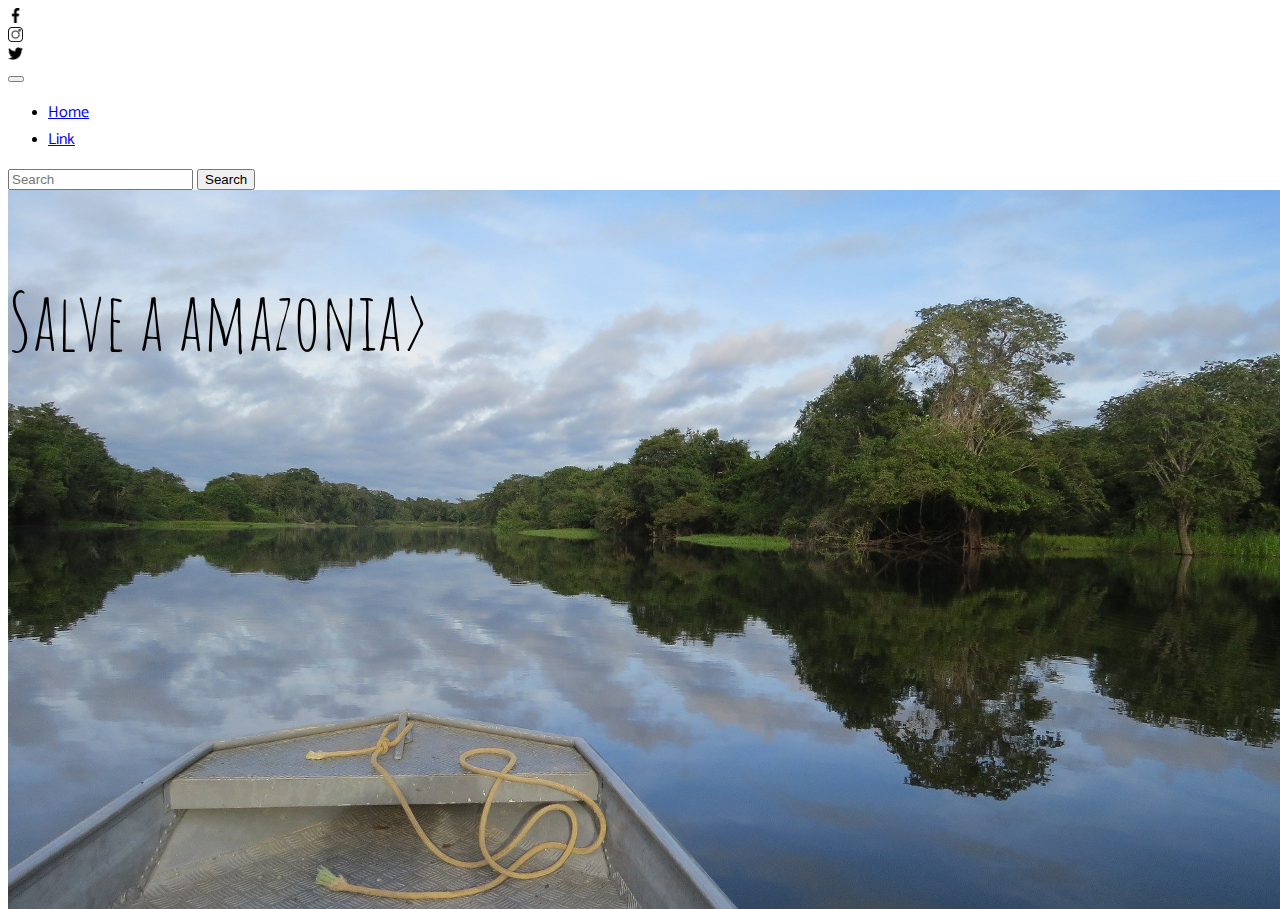
==== index.html @ 3962c44b "inicio do desafio" ====
<!DOCTYPE html>
<html lang="pt-br">
<head>
    <meta charset="UTF-8">
    <meta http-equiv="X-UA-Compatible" content="IE=edge">
    <meta name="viewport" content="width=device-width, initial-scale=1.0">
    <link rel="stylesheet" href="/assets/style/style.css">
    <link href="https://cdn.jsdelivr.net/npm/bootstrap@5.1.1/dist/css/bootstrap.min.css" rel="stylesheet" integrity="sha384-F3w7mX95PdgyTmZZMECAngseQB83DfGTowi0iMjiWaeVhAn4FJkqJByhZMI3AhiU" crossorigin="anonymous">

    <link rel="preconnect" href="https://fonts.googleapis.com">
    <link rel="preconnect" href="https://fonts.gstatic.com" crossorigin>
    <link href="https://fonts.googleapis.com/css2?family=Amatic+SC:wght@700&family=Catamaran:wght@500&family=Maven+Pro&display=swap" rel="stylesheet">
    <title>Página Responsiva</title>
</head>
<body>
    <!--google fonts amatic sc-->
    <nav class="navbar navbar-expand-lg navbar-light">
            

        <div class="container-fluid">
        

            <!--Areas de link-->
            <div class="col-1">
              <div class="row">
              <div class="col-3">
            <img src="/assets/imgs/facebook.png" alt="" height="15rem" width="15rem">
              </div>
              <div class="col-3">
            <img src="/assets/imgs/instagram.png" alt="" height="15rem" width="15rem">
          </div>
            <div class="col-3">
            <img src="/assets/imgs/twitter.png" alt="" height="15rem" width="15rem">
            </div>
          </div>
          </div>
            <!--Areas de link-->

          
          <button class="navbar-toggler" type="button" data-bs-toggle="collapse" data-bs-target="#navbarSupportedContent" aria-controls="navbarSupportedContent" aria-expanded="false" aria-label="Toggle navigation">
            <span class="navbar-toggler-icon"></span>
          </button>
          <div class="collapse navbar-collapse" id="navbarSupportedContent">
            <ul class="navbar-nav me-auto mb-2 mb-lg-0">
              <li class="nav-item">
                <a class="nav-link active" aria-current="page" href="#">Home</a>
              </li>
              <li class="nav-item">
                <a class="nav-link active" href="#">Link</a>
              </li>
       
            </ul>
            <form class="d-flex">
              <input class="form-control me-2" type="search" placeholder="Search" aria-label="Search">
              <button class="btn btn-outline-dark" type="submit">Search</button>
            </form>
          </div>
        </div>
      </nav>

        
      <!--menu--->
      <!--conteudo-->

        <div class="fluid-container">
        <div class="row">
        <div class="col-1"></div>
          <div class="col-10"> 
            <p class="text">Salve a amazonia>
             
          </p>
          <img src="./assets/imgs/amazonia.jpg" alt=""class="image">
          
          </div>
          <div class="col-1"></div>
        </div>
</div>

    
    <script src="https://cdn.jsdelivr.net/npm/bootstrap@5.1.1/dist/js/bootstrap.bundle.min.js" integrity="sha384-/bQdsTh/da6pkI1MST/rWKFNjaCP5gBSY4sEBT38Q/9RBh9AH40zEOg7Hlq2THRZ" crossorigin="anonymous"></script>
</body>
</html>
---- assets/style/style.css ----
a{

    font-family: 'Catamaran', sans-serif;
}  
.text{
    font-family: 'Amatic SC', cursive;
    font-size:5rem;
 
    position:absolute
    
}

.image{
    width:100%;
    position:absolute;
    z-index: -99;
}
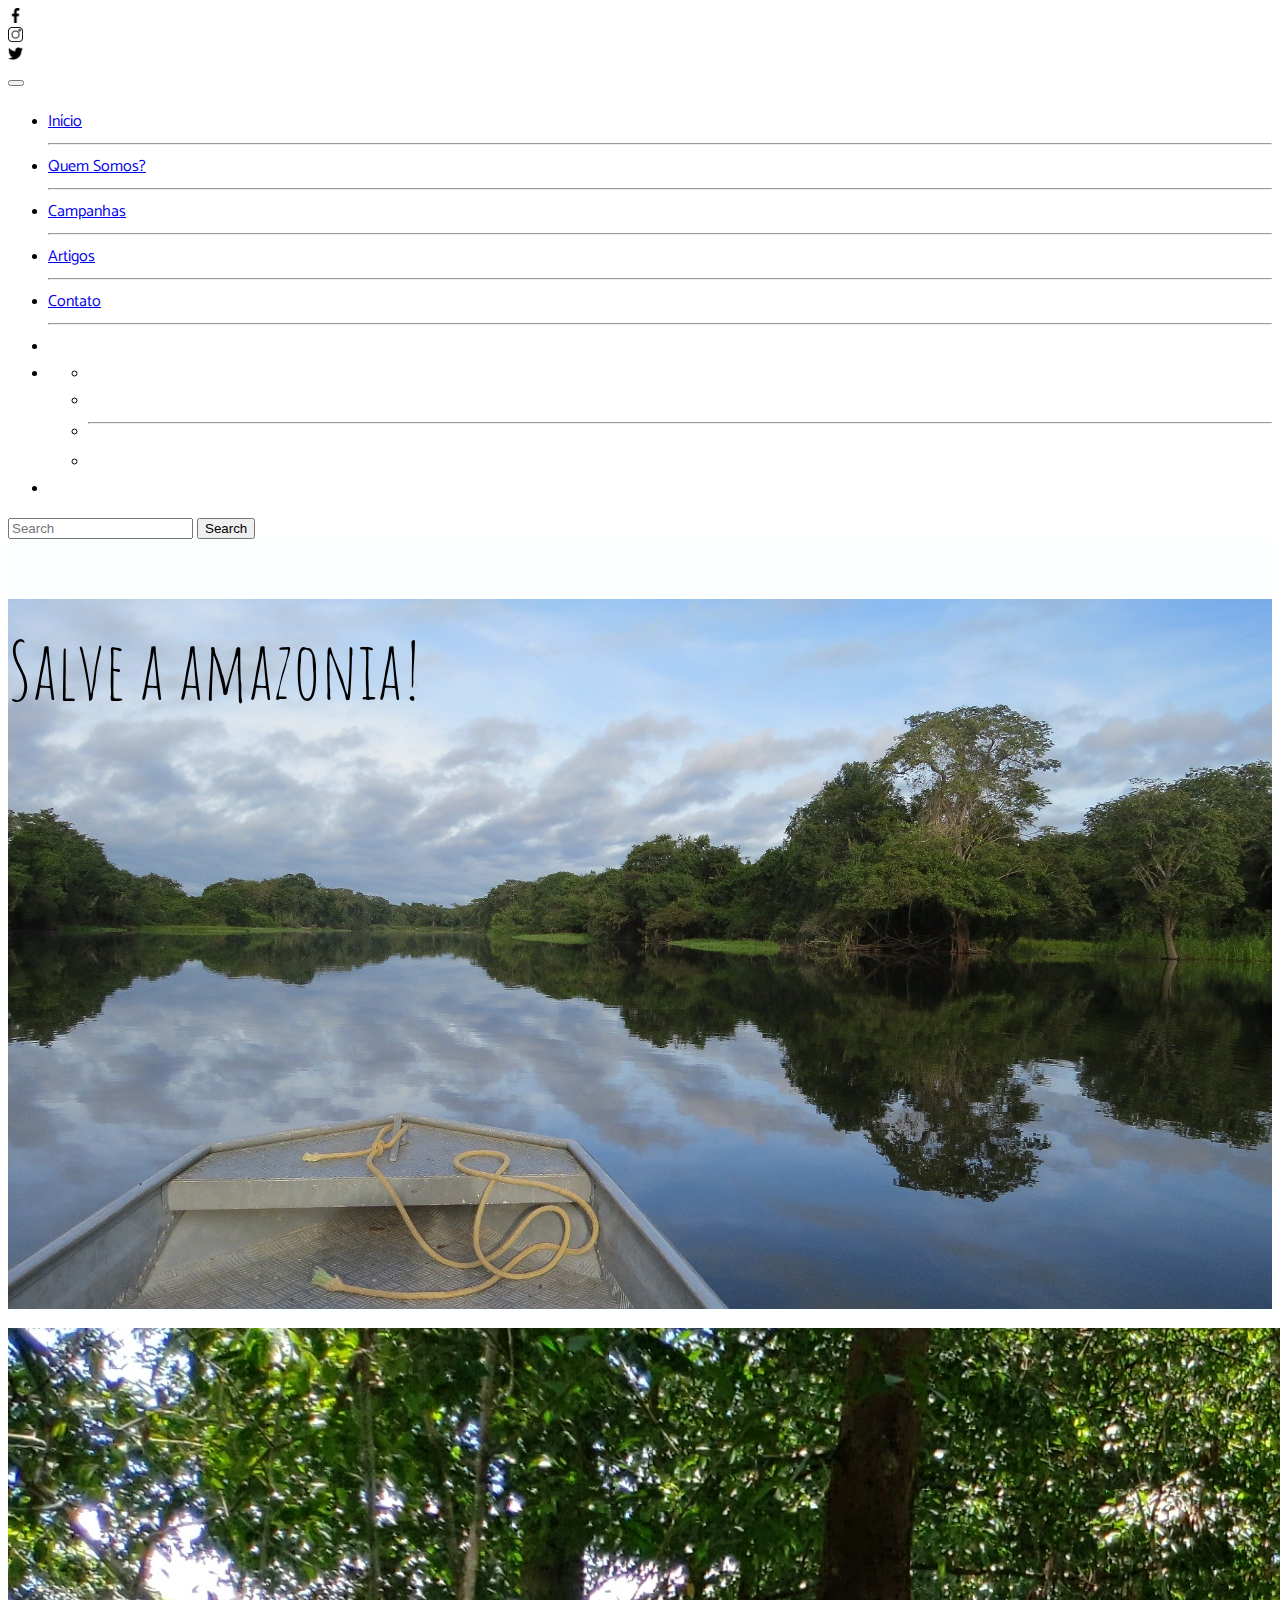
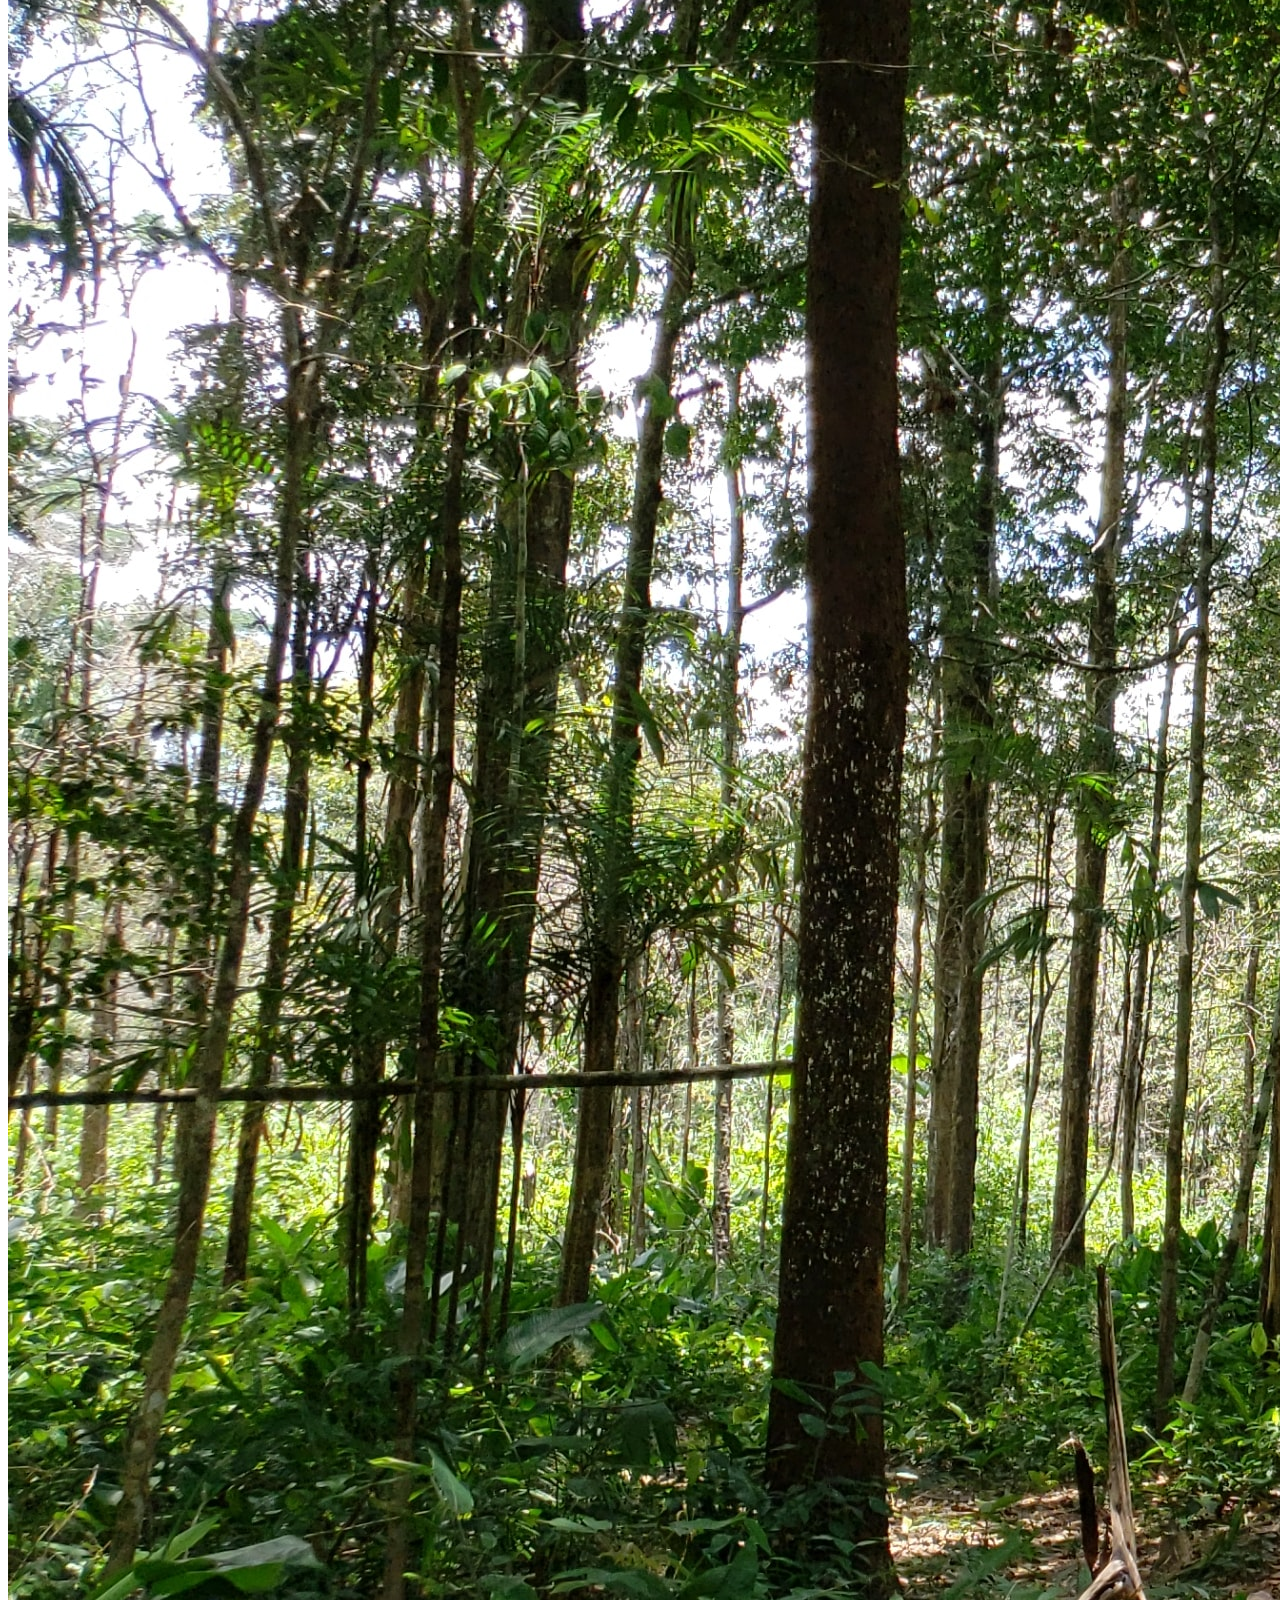
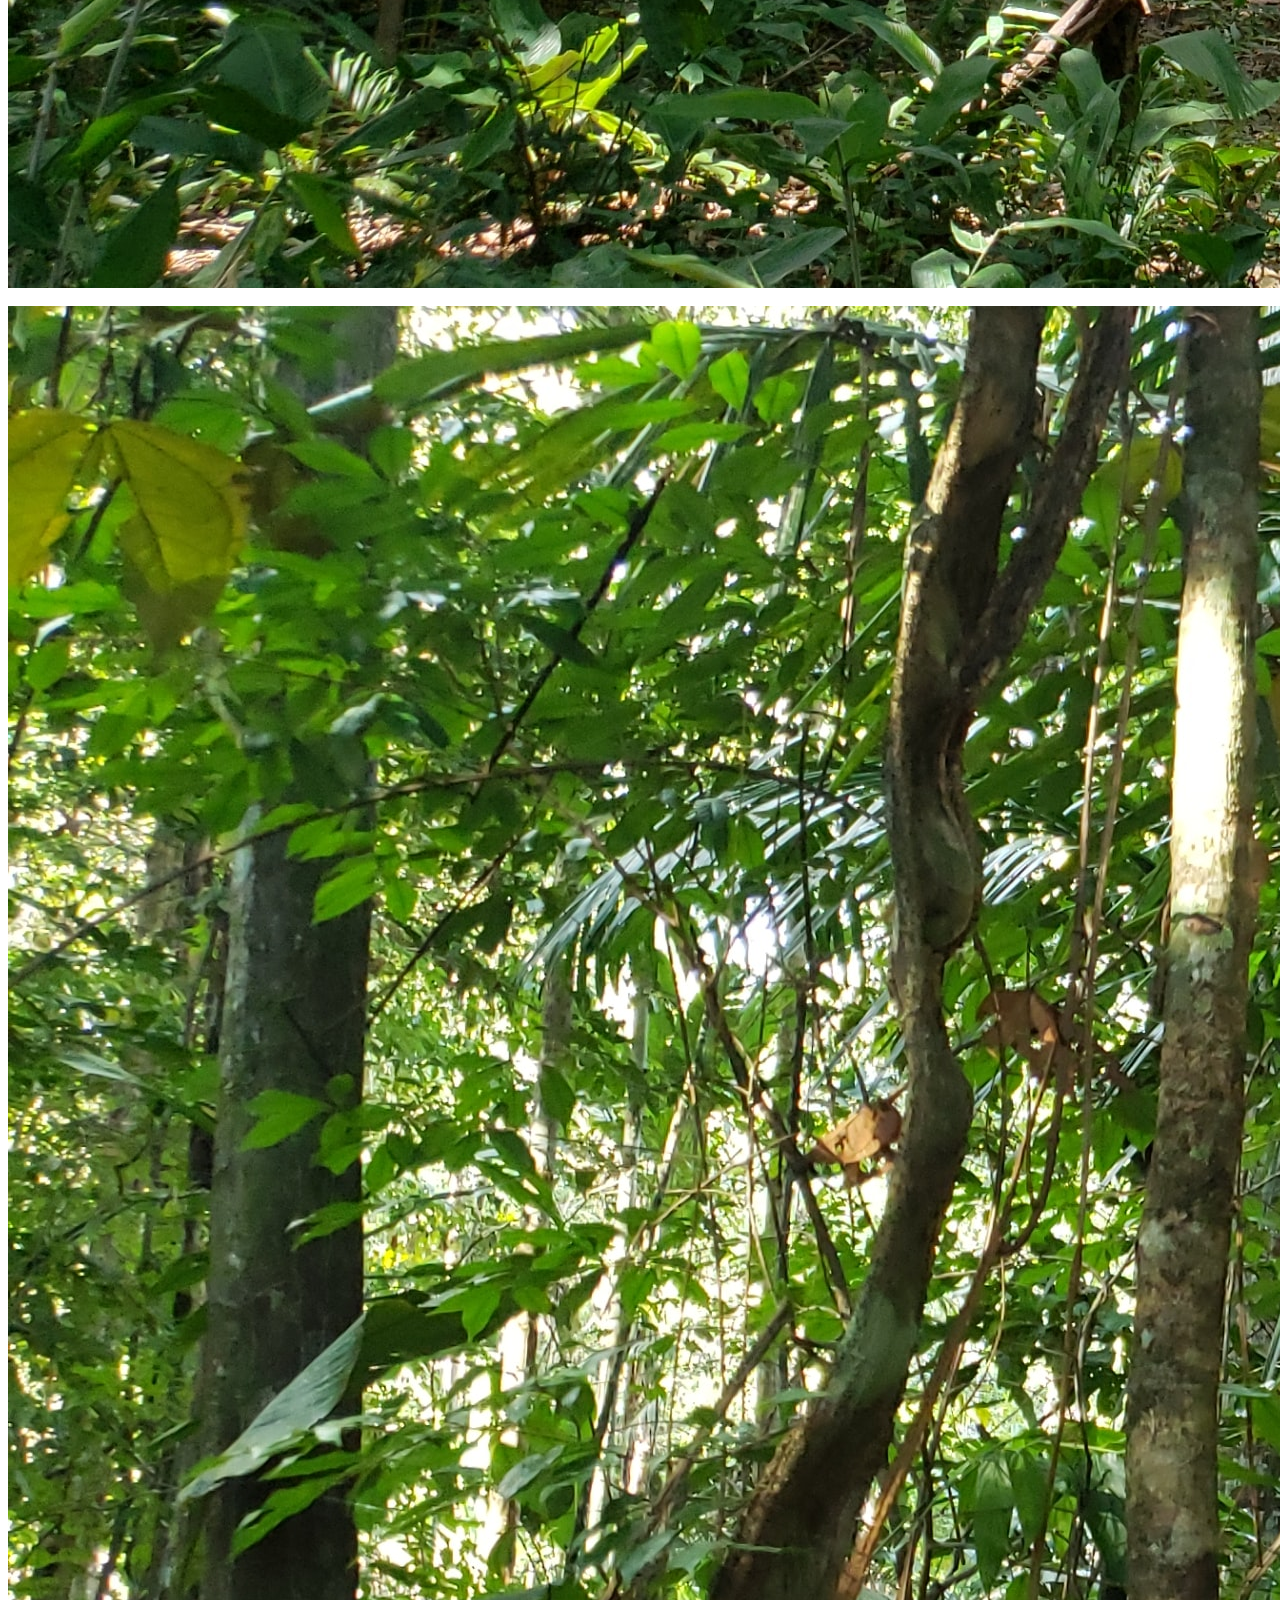
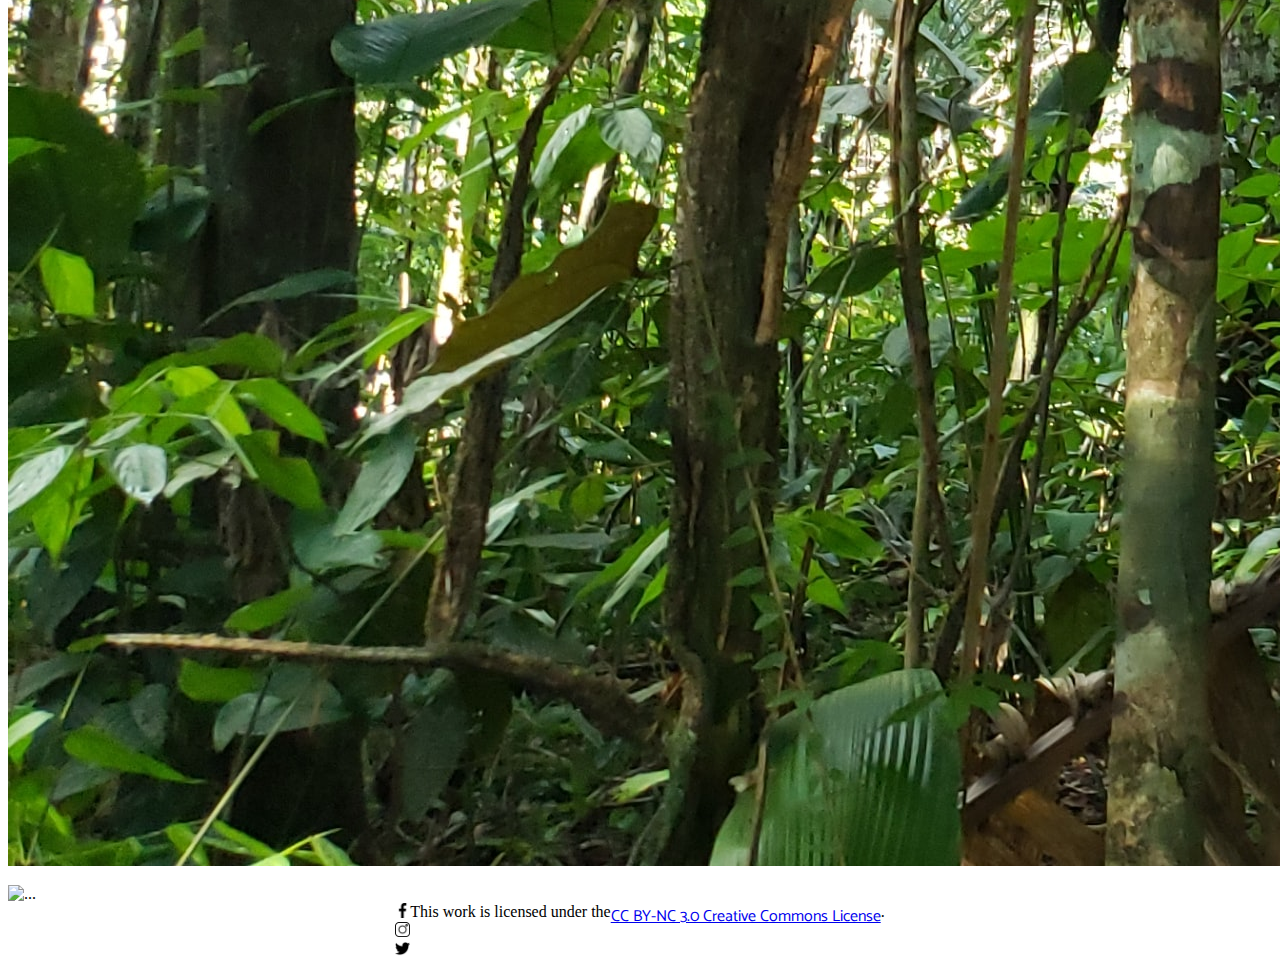
==== commit 3ac2882d: "task completa" ====
--- a/index.html
+++ b/index.html
@@ -36,37 +36,69 @@
           </div>
             <!--Areas de link-->
 
-          
-          <button class="navbar-toggler" type="button" data-bs-toggle="collapse" data-bs-target="#navbarSupportedContent" aria-controls="navbarSupportedContent" aria-expanded="false" aria-label="Toggle navigation">
-            <span class="navbar-toggler-icon"></span>
-          </button>
-          <div class="collapse navbar-collapse" id="navbarSupportedContent">
-            <ul class="navbar-nav me-auto mb-2 mb-lg-0">
-              <li class="nav-item">
-                <a class="nav-link active" aria-current="page" href="#">Home</a>
-              </li>
-              <li class="nav-item">
-                <a class="nav-link active" href="#">Link</a>
-              </li>
-       
-            </ul>
-            <form class="d-flex">
-              <input class="form-control me-2" type="search" placeholder="Search" aria-label="Search">
-              <button class="btn btn-outline-dark" type="submit">Search</button>
-            </form>
+            <div class="col-8">
+
+              <a class="navbar-brand" href="#"></a>
+              <button class="navbar-toggler" type="button" data-bs-toggle="collapse" data-bs-target="#navbarSupportedContent" aria-controls="navbarSupportedContent" aria-expanded="false" aria-label="Toggle navigation">
+                <span class="navbar-toggler-icon"></span>
+              </button>
+              <div class="collapse navbar-collapse" id="navbarSupportedContent">
+                <ul class="navbar-nav me-auto mb-2 mb-lg-0">
+      
+                  <li class="nav-item">
+                    <a class="nav-link active" aria-current="page" href="index.html">Início<hr class="new-5"></a>
+                  </li>
+      
+                  <li class="nav-item">
+                    <a class="nav-link active" aria-current="page" href="quemsomos.html">Quem Somos?<hr class="new-5"></a>
+                  </li>
+      
+                  <li class="nav-item">
+                    <a class="nav-link active" href="campanhas.html">Campanhas <hr class="new-5"></a>
+                  </li>
+      
+                  <li class="nav-item">
+                    <a class="nav-link active" href="artigos.html">Artigos<hr class="new-5"></a>
+                  </li>
+                  <li class="nav-item">
+                    <a class="nav-link active" href="contato.html">Contato<hr class="new-5"></a>
+                  </li>
+      
+                  <li class="nav-item">
+                    <a class="nav-link" href="#"></a>
+                  </li>
+                  <li class="nav-item dropdown">
+            
+                    <ul class="dropdown-menu" aria-labelledby="navbarDropdown">
+                      <li><a class="dropdown-item" href="#"></a></li>
+                      <li><a class="dropdown-item" href="#"> </a></li>
+                      <li><hr class="dropdown-divider"></li>
+                      <li><a class="dropdown-item" href="#"></a></li>
+                    </ul>
+                  </li>
+                  <li class="nav-item">
+                    <a class="nav-link disabled"></a>
+                  </li>
+                </ul>
+                <form class="d-flex">
+                  <input class="form-control me-2" type="search" placeholder="Search" aria-label="Search">
+                  <button class="btn btn-outline-success" type="submit">Search</button>
+                </form>
+              </div>
+            </div>
+            </nav>
           </div>
-        </div>
-      </nav>
+              
 
         
       <!--menu--->
       <!--conteudo-->
 
-        <div class="fluid-container">
-        <div class="row">
+        <div class="fluid-container" >
+        <div class="row"id="background-container">
         <div class="col-1"></div>
           <div class="col-10"> 
-            <p class="text">Salve a amazonia>
+            <p class="text">Salve a amazonia!
              
           </p>
           <img src="./assets/imgs/amazonia.jpg" alt=""class="image">
@@ -76,6 +108,70 @@
         </div>
 </div>
 
+
+  
+  <div class="container-fluid">
+    <div class="row">
+
+
+     
+
+
+        <div class="col-1"></div> 
+
+
+         <div class="card" style="width: 23rem;">
+      <img src="./assets/imgs/a10.jpg" class="card-img-top image-artigo" alt="...">
+      <div class="card-body">
+       
+      </div>
+    </div>
+
+
+ 
+    <div class="card" style="width: 23rem;">
+      <img src="./assets/imgs/a11.jpg" class="card-img-top image-artigo" alt="...">
+      <div class="card-body">
+    
+      </div>
+    </div>
+
+
+    <div class="card" style="width: 23rem;">
+      <img src="./assets/imgs/a9.jpg" class="card-img-top image-artigo" alt="...">
+      <div class="card-body">
+      
+      </div>
+   
+
+      </div>
+
+   
+
+
+
+</div>
+  </div>
+
+  <footer>
+   
+    <div class="footer"> 
+    <div class="col-1">
+      <div class="row">
+      <div class="col-3">
+    <img src="/assets/imgs/facebook.png" alt="" height="15rem" width="15rem">
+      </div>
+      <div class="col-3">
+    <img src="/assets/imgs/instagram.png" alt="" height="15rem" width="15rem">
+  </div>
+    <div class="col-3">
+    <img src="/assets/imgs/twitter.png" alt="" height="15rem" width="15rem">
+    </div>
+  </div>
+  </div>
+      This work is licensed under the  <a href="http://creativecommons.org/licenses/by-nc/3.0/">CC BY-NC 3.0 Creative Commons License</a>.
+      </div>
+</footer>
     
     <script src="https://cdn.jsdelivr.net/npm/bootstrap@5.1.1/dist/js/bootstrap.bundle.min.js" integrity="sha384-/bQdsTh/da6pkI1MST/rWKFNjaCP5gBSY4sEBT38Q/9RBh9AH40zEOg7Hlq2THRZ" crossorigin="anonymous"></script>
 </body>
--- a/assets/style/style.css
+++ b/assets/style/style.css
@@ -6,13 +6,68 @@
 .text{
     font-family: 'Amatic SC', cursive;
     font-size:5rem;
- 
-    position:absolute
+    
+    position:absolute;
     
 }
 
 .image{
     width:100%;
-    position:absolute;
+    padding-top :60px;
     z-index: -99;
-}+}
+#background-container{
+    background:rgb(251, 255, 255)
+}
+.artigo{
+    width: 100%;
+
+}
+.card{
+    padding-top:0.9rem;
+}
+.footer{
+    display: flex;
+    justify-content:center
+}
+
+.image-carrossel{
+    height:50rem;
+    width:100%;
+}
+
+hr.new5 {
+    
+    border-top: 2px solid green;
+    border-radius: 5px;
+  }
+
+  .image-quemsomos{
+        width:100%; 
+      height:30rem;
+  }
+  .text-quemsomos{
+    font-family: 'Amatic SC', cursive;
+    font-size:3rem;
+
+  }
+  #text-quemsomos{
+      padding-top:5%;
+  
+  }
+  .linha-vertical {
+    height: 100px;/*Altura da linha*/
+    border-left: 2px solid;/* Adiciona borda esquerda na div como ser fosse uma linha.*/
+    position:absolute
+  }
+
+  .padding-top {
+      padding-top:5%
+  }
+.text-italic {
+    font-family: 'Libre Baskerville', serif;
+
+}
+.image-artigo{
+ height: 80%;
+}
